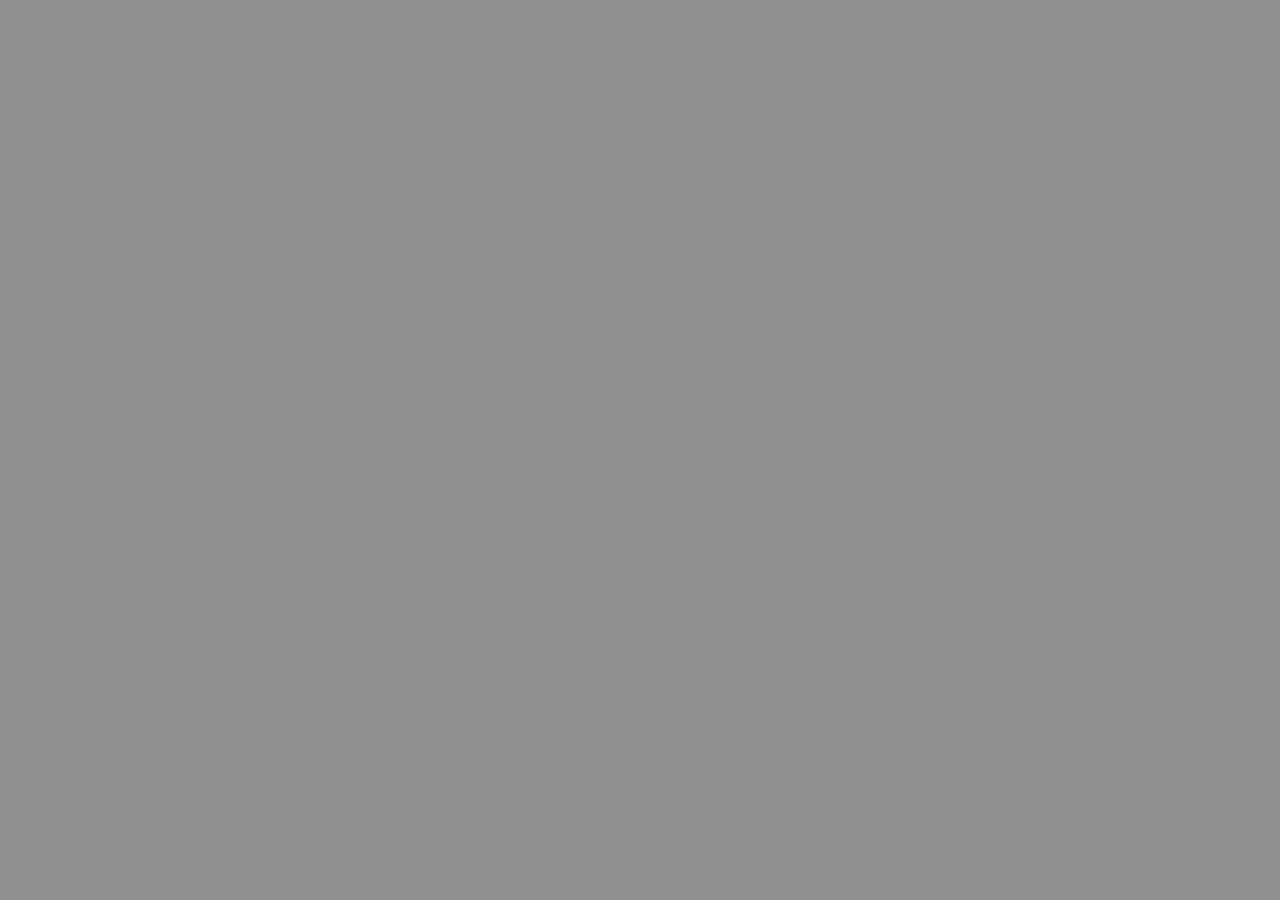
==== index.html @ e6bfe5c8 "Initial commit" ====
<!DOCTYPE html>
<html>
<meta http-equiv="Content-Type" content="text/html; charset=utf-8" />

<!-- Disable zooming: -->
<meta name="viewport" content="width=device-width, initial-scale=1.0, user-scalable=no">

<head>
    <!-- change this to your project name -->
    <title>eframe template</title>

    <!-- config for our rust wasm binary. go to https://trunkrs.dev/assets/#rust for more customization -->
    <link data-trunk rel="rust" data-wasm-opt="2" />
    <!-- this is the base url relative to which other urls will be constructed. trunk will insert this from the public-url option -->
    <base data-trunk-public-url />

    <link data-trunk rel="icon" href="assets/favicon.ico">


    <link data-trunk rel="copy-file" href="assets/sw.js" />
    <link data-trunk rel="copy-file" href="assets/manifest.json" />
    <link data-trunk rel="copy-file" href="assets/icon-1024.png" />
    <link data-trunk rel="copy-file" href="assets/icon-256.png" />
    <link data-trunk rel="copy-file" href="assets/icon_ios_touch_192.png" />
    <link data-trunk rel="copy-file" href="assets/maskable_icon_x512.png" />


    <link rel="manifest" href="manifest.json">
    <link rel="apple-touch-icon" href="icon_ios_touch_192.png">
    <meta name="theme-color" media="(prefers-color-scheme: light)" content="white">
    <meta name="theme-color" media="(prefers-color-scheme: dark)" content="#404040">

    <style>
        html {
            /* Remove touch delay: */
            touch-action: manipulation;
        }

        body {
            /* Light mode background color for what is not covered by the egui canvas,
            or where the egui canvas is translucent. */
            background: #909090;
        }

        @media (prefers-color-scheme: dark) {
            body {
                /* Dark mode background color for what is not covered by the egui canvas,
                or where the egui canvas is translucent. */
                background: #404040;
            }
        }

        /* Allow canvas to fill entire web page: */
        html,
        body {
            overflow: hidden;
            margin: 0 !important;
            padding: 0 !important;
            height: 100%;
            width: 100%;
        }

        /* Position canvas in center-top: */
        canvas {
            margin-right: auto;
            margin-left: auto;
            display: block;
            position: absolute;
            top: 0%;
            left: 50%;
            transform: translate(-50%, 0%);
        }

        .centered {
            margin-right: auto;
            margin-left: auto;
            display: block;
            position: absolute;
            top: 50%;
            left: 50%;
            transform: translate(-50%, -50%);
            color: #f0f0f0;
            font-size: 24px;
            font-family: Ubuntu-Light, Helvetica, sans-serif;
            text-align: center;
        }

        /* ---------------------------------------------- */
        /* Loading animation from https://loading.io/css/ */
        .lds-dual-ring {
            display: inline-block;
            width: 24px;
            height: 24px;
        }

        .lds-dual-ring:after {
            content: " ";
            display: block;
            width: 24px;
            height: 24px;
            margin: 0px;
            border-radius: 50%;
            border: 3px solid #fff;
            border-color: #fff transparent #fff transparent;
            animation: lds-dual-ring 1.2s linear infinite;
        }

        @keyframes lds-dual-ring {
            0% {
                transform: rotate(0deg);
            }

            100% {
                transform: rotate(360deg);
            }
        }

    </style>
</head>

<body>
    <!-- The WASM code will resize the canvas dynamically -->
    <!-- the id is hardcoded in main.rs . so, make sure both match. -->
    <canvas id="the_canvas_id"></canvas>

    <!--Register Service Worker. this will cache the wasm / js scripts for offline use (for PWA functionality). -->
    <!-- Force refresh (Ctrl + F5) to load the latest files instead of cached files  -->
    <script>
        // We disable caching during development so that we always view the latest version.
        if ('serviceWorker' in navigator && window.location.hash !== "#dev") {
            window.addEventListener('load', function () {
                navigator.serviceWorker.register('sw.js');
            });
        }
    </script>
</body>

</html>

<!-- Powered by egui: https://github.com/emilk/egui/ -->
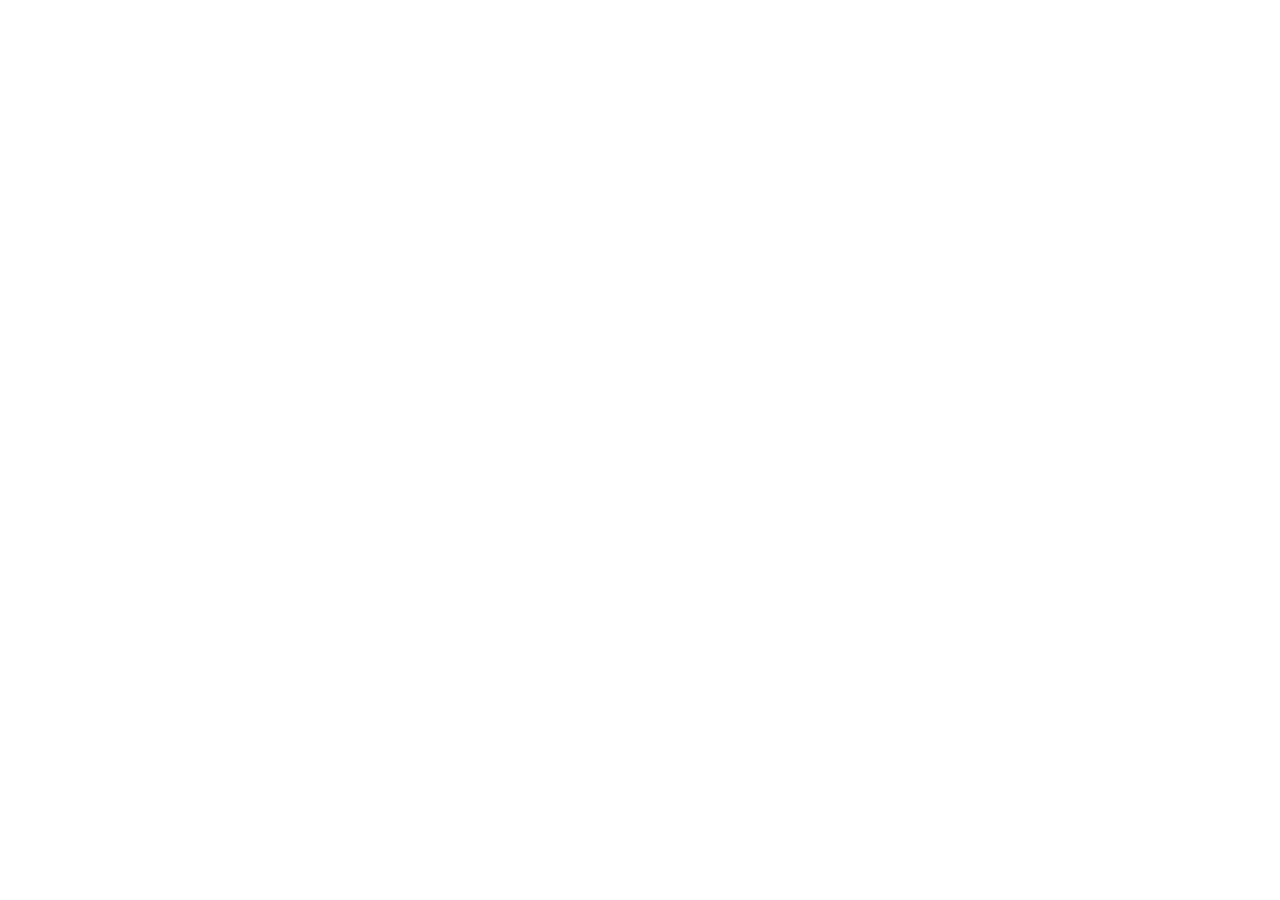
==== commit fcaa6d11: "adds yew changes" ====
--- a/index.html
+++ b/index.html
@@ -1,140 +1,14 @@
 <!DOCTYPE html>
-<html>
-<meta http-equiv="Content-Type" content="text/html; charset=utf-8" />
-
-<!-- Disable zooming: -->
-<meta name="viewport" content="width=device-width, initial-scale=1.0, user-scalable=no">
+<html lang="en">
 
 <head>
-    <!-- change this to your project name -->
-    <title>eframe template</title>
+    <meta charset="utf-8" />
+    <title>Yew • Counter</title>
 
-    <!-- config for our rust wasm binary. go to https://trunkrs.dev/assets/#rust for more customization -->
-    <link data-trunk rel="rust" data-wasm-opt="2" />
-    <!-- this is the base url relative to which other urls will be constructed. trunk will insert this from the public-url option -->
-    <base data-trunk-public-url />
-
-    <link data-trunk rel="icon" href="assets/favicon.ico">
-
-
-    <link data-trunk rel="copy-file" href="assets/sw.js" />
-    <link data-trunk rel="copy-file" href="assets/manifest.json" />
-    <link data-trunk rel="copy-file" href="assets/icon-1024.png" />
-    <link data-trunk rel="copy-file" href="assets/icon-256.png" />
-    <link data-trunk rel="copy-file" href="assets/icon_ios_touch_192.png" />
-    <link data-trunk rel="copy-file" href="assets/maskable_icon_x512.png" />
-
-
-    <link rel="manifest" href="manifest.json">
-    <link rel="apple-touch-icon" href="icon_ios_touch_192.png">
-    <meta name="theme-color" media="(prefers-color-scheme: light)" content="white">
-    <meta name="theme-color" media="(prefers-color-scheme: dark)" content="#404040">
-
-    <style>
-        html {
-            /* Remove touch delay: */
-            touch-action: manipulation;
-        }
-
-        body {
-            /* Light mode background color for what is not covered by the egui canvas,
-            or where the egui canvas is translucent. */
-            background: #909090;
-        }
-
-        @media (prefers-color-scheme: dark) {
-            body {
-                /* Dark mode background color for what is not covered by the egui canvas,
-                or where the egui canvas is translucent. */
-                background: #404040;
-            }
-        }
-
-        /* Allow canvas to fill entire web page: */
-        html,
-        body {
-            overflow: hidden;
-            margin: 0 !important;
-            padding: 0 !important;
-            height: 100%;
-            width: 100%;
-        }
-
-        /* Position canvas in center-top: */
-        canvas {
-            margin-right: auto;
-            margin-left: auto;
-            display: block;
-            position: absolute;
-            top: 0%;
-            left: 50%;
-            transform: translate(-50%, 0%);
-        }
-
-        .centered {
-            margin-right: auto;
-            margin-left: auto;
-            display: block;
-            position: absolute;
-            top: 50%;
-            left: 50%;
-            transform: translate(-50%, -50%);
-            color: #f0f0f0;
-            font-size: 24px;
-            font-family: Ubuntu-Light, Helvetica, sans-serif;
-            text-align: center;
-        }
-
-        /* ---------------------------------------------- */
-        /* Loading animation from https://loading.io/css/ */
-        .lds-dual-ring {
-            display: inline-block;
-            width: 24px;
-            height: 24px;
-        }
-
-        .lds-dual-ring:after {
-            content: " ";
-            display: block;
-            width: 24px;
-            height: 24px;
-            margin: 0px;
-            border-radius: 50%;
-            border: 3px solid #fff;
-            border-color: #fff transparent #fff transparent;
-            animation: lds-dual-ring 1.2s linear infinite;
-        }
-
-        @keyframes lds-dual-ring {
-            0% {
-                transform: rotate(0deg);
-            }
-
-            100% {
-                transform: rotate(360deg);
-            }
-        }
-
-    </style>
+    <link data-trunk rel="rust" />
+    <link data-trunk rel="sass" href="index.scss" />
 </head>
 
-<body>
-    <!-- The WASM code will resize the canvas dynamically -->
-    <!-- the id is hardcoded in main.rs . so, make sure both match. -->
-    <canvas id="the_canvas_id"></canvas>
+<body></body>
 
-    <!--Register Service Worker. this will cache the wasm / js scripts for offline use (for PWA functionality). -->
-    <!-- Force refresh (Ctrl + F5) to load the latest files instead of cached files  -->
-    <script>
-        // We disable caching during development so that we always view the latest version.
-        if ('serviceWorker' in navigator && window.location.hash !== "#dev") {
-            window.addEventListener('load', function () {
-                navigator.serviceWorker.register('sw.js');
-            });
-        }
-    </script>
-</body>
-
-</html>
-
-<!-- Powered by egui: https://github.com/emilk/egui/ -->
+</html>
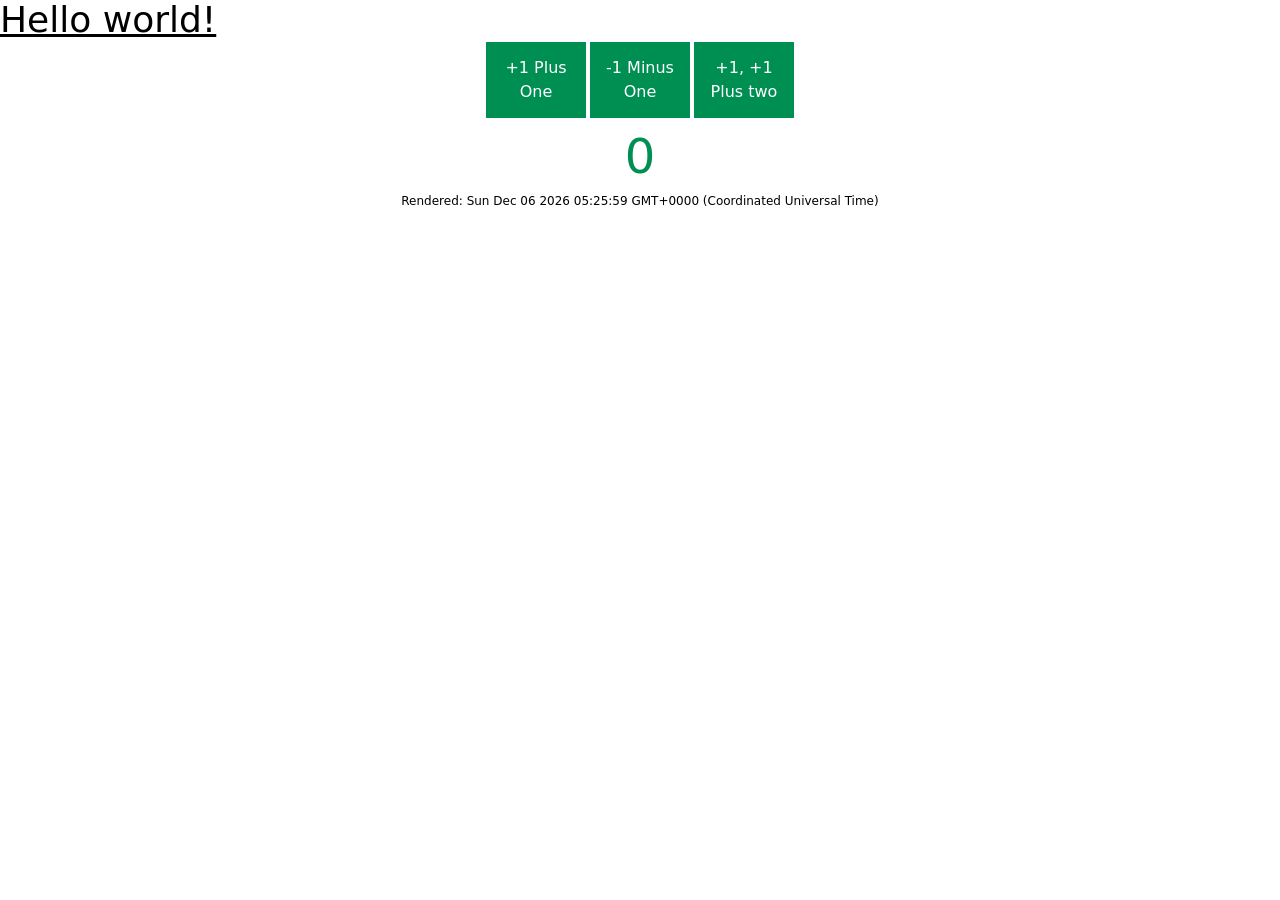
==== commit a1c39bb3: "deploy" ====
--- a/index.html
+++ b/index.html
@@ -1,14 +1,40 @@
-<!DOCTYPE html>
-<html lang="en">
+<!DOCTYPE html><html lang="en"><head>
+    <meta charset="utf-8">
+    <title>Yew • Counter</title>
+    <link href="/tailwind.css" rel="stylesheet">
+    <script type="module">import init from '/yew-app-a7012129519050e8.js';init('/yew-app-a7012129519050e8_bg.wasm');</script>
+    <link rel="stylesheet" href="/index-51cbbfa2f93bc9fc.css">
 
-<head>
-    <meta charset="utf-8" />
-    <title>Yew • Counter</title>
+<link rel="preload" href="/yew-app-a7012129519050e8_bg.wasm" as="fetch" type="application/wasm" crossorigin="">
+<link rel="modulepreload" href="/yew-app-a7012129519050e8.js"></head>
 
-    <link data-trunk rel="rust" />
-    <link data-trunk rel="sass" href="index.scss" />
-</head>
+<body>
 
-<body></body>
+<script>(function () {
+    var protocol = window.location.protocol === 'https:' ? 'wss:' : 'ws:';
+    var url = protocol + '//' + window.location.host + '/_trunk/ws';
+    var poll_interval = 5000;
+    var reload_upon_connect = () => {
+        window.setTimeout(
+            () => {
+                // when we successfully reconnect, we'll force a
+                // reload (since we presumably lost connection to
+                // trunk due to it being killed, so it will have
+                // rebuilt on restart)
+                var ws = new WebSocket(url);
+                ws.onopen = () => window.location.reload();
+                ws.onclose = reload_upon_connect;
+            },
+            poll_interval);
+    };
 
-</html>+    var ws = new WebSocket(url);
+    ws.onmessage = (ev) => {
+        const msg = JSON.parse(ev.data);
+        if (msg.reload) {
+            window.location.reload();
+        }
+    };
+    ws.onclose = reload_upon_connect;
+})()
+</script></body></html>
--- a/index-51cbbfa2f93bc9fc.css
+++ b/index-51cbbfa2f93bc9fc.css
@@ -0,0 +1,27 @@
+button {
+  background-color: #008f53;
+  /* Green */
+  border: 0;
+  color: white;
+  padding: 14px 14px;
+  text-align: center;
+  font-size: 16px;
+  margin: 2px 2px;
+  width: 100px;
+}
+
+.counter {
+  color: #008f53;
+  font-size: 48px;
+  text-align: center;
+}
+
+.footer {
+  text-align: center;
+  font-size: 12px;
+}
+
+.panel {
+  display: flex;
+  justify-content: center;
+}
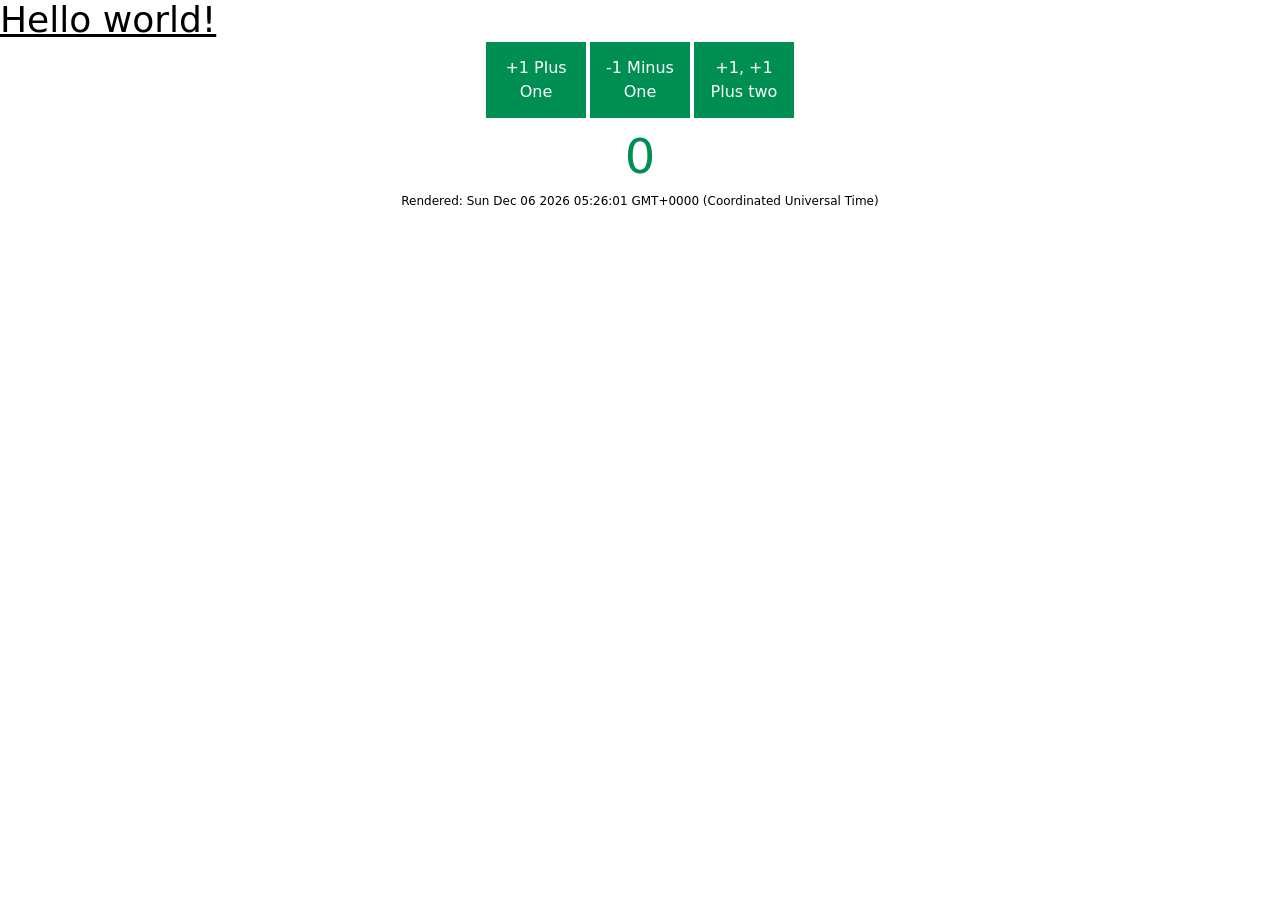
==== commit 7b9d9bfa: "deploy" ====
--- a/index.html
+++ b/index.html
@@ -2,39 +2,12 @@
     <meta charset="utf-8">
     <title>Yew • Counter</title>
     <link href="/tailwind.css" rel="stylesheet">
-    <script type="module">import init from '/yew-app-a7012129519050e8.js';init('/yew-app-a7012129519050e8_bg.wasm');</script>
-    <link rel="stylesheet" href="/index-51cbbfa2f93bc9fc.css">
+    <script type="module">import init from 'https://inqizit-public.github.io/yew-template/yew-app-a7012129519050e8.js';init('https://inqizit-public.github.io/yew-template/yew-app-a7012129519050e8_bg.wasm');</script>
+    <link rel="stylesheet" href="https://inqizit-public.github.io/yew-template/index-51cbbfa2f93bc9fc.css">
 
-<link rel="preload" href="/yew-app-a7012129519050e8_bg.wasm" as="fetch" type="application/wasm" crossorigin="">
-<link rel="modulepreload" href="/yew-app-a7012129519050e8.js"></head>
+<link rel="preload" href="https://inqizit-public.github.io/yew-template/yew-app-a7012129519050e8_bg.wasm" as="fetch" type="application/wasm" crossorigin="">
+<link rel="modulepreload" href="https://inqizit-public.github.io/yew-template/yew-app-a7012129519050e8.js"></head>
 
 <body>
 
-<script>(function () {
-    var protocol = window.location.protocol === 'https:' ? 'wss:' : 'ws:';
-    var url = protocol + '//' + window.location.host + '/_trunk/ws';
-    var poll_interval = 5000;
-    var reload_upon_connect = () => {
-        window.setTimeout(
-            () => {
-                // when we successfully reconnect, we'll force a
-                // reload (since we presumably lost connection to
-                // trunk due to it being killed, so it will have
-                // rebuilt on restart)
-                var ws = new WebSocket(url);
-                ws.onopen = () => window.location.reload();
-                ws.onclose = reload_upon_connect;
-            },
-            poll_interval);
-    };
-
-    var ws = new WebSocket(url);
-    ws.onmessage = (ev) => {
-        const msg = JSON.parse(ev.data);
-        if (msg.reload) {
-            window.location.reload();
-        }
-    };
-    ws.onclose = reload_upon_connect;
-})()
-</script></body></html>+</body></html>
